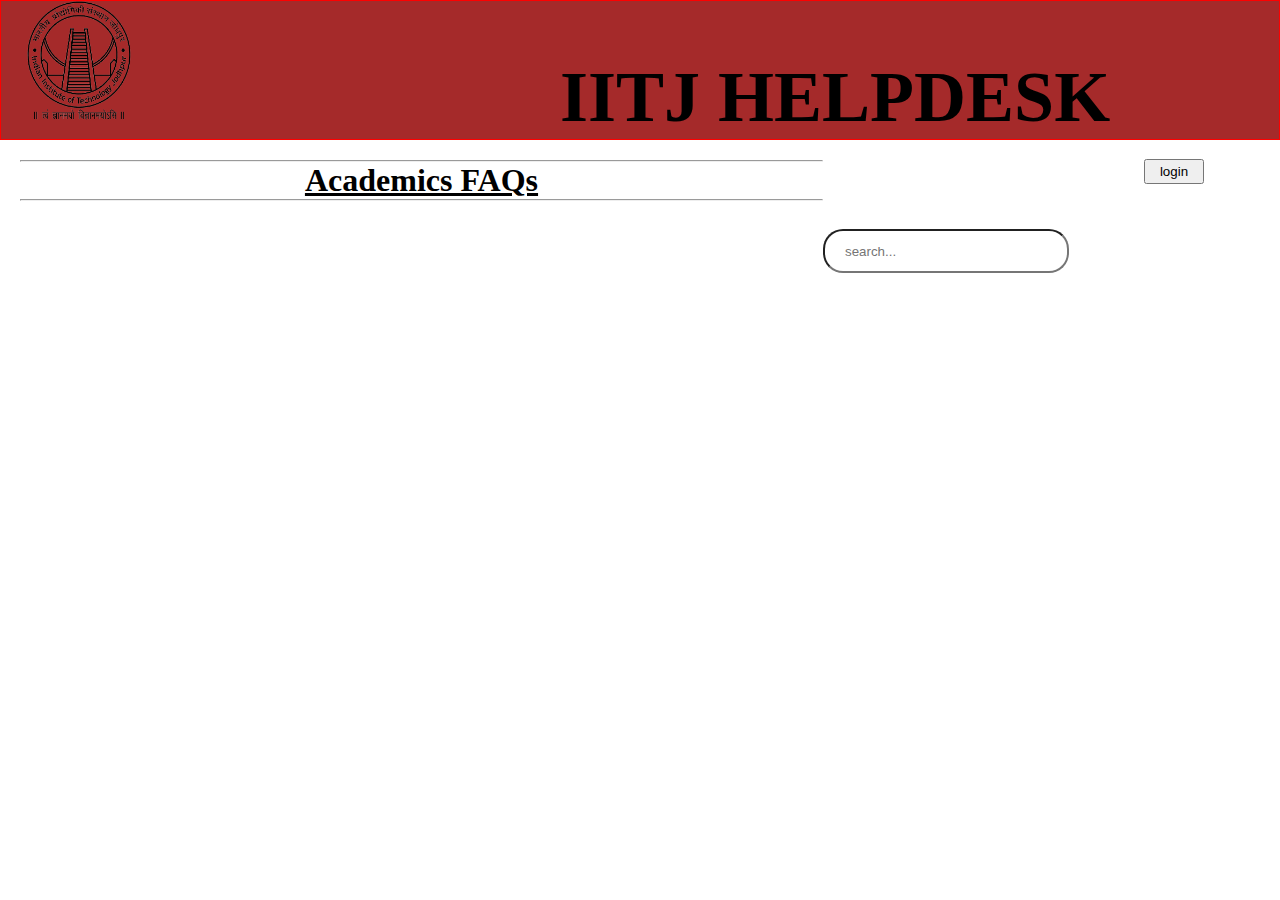
==== acadmic.html @ 95c16ca8 "Add files via upload" ====
<!DOCTYPE html>
<html lang="en">
<head>
    <meta charset="UTF-8">
    <meta http-equiv="X-UA-Compatible" content="IE=edge">
    <meta name="viewport" content="width=device-width, initial-scale=1.0">
    <title>Document</title>
    <link rel="stylesheet" href="style.css">
    <link rel="stylesheet" href="acadmic.css">
</head>
<body>
    <div class="head">
        <div class="logo">
            <img src="iitjlogo.png" alt="">
        </div>
        <h1>IITJ HELPDESK</h1>
        <button class="login"><a href="login.html"> login</a></button>
        <input type="search" placeholder="search...">
        
    </div>
    <div class="acad">
       <hr>
    <h1 >Academics FAQs</h1> <hr> 
    </div>
    
    <div></div>
</body>
</html>
---- style.css ----
*{
    margin: 0;
    padding: 0;
    box-sizing: border-box;
}
.head{
    border: 1px solid red;
    width: 100%;
    height: 140px;
    background-color: brown;
    position: sticky;
    top: 0;

}
.head h1{
    text-align: center;
    font-family: cursive;  
      font-weight: 900;
    font-size: 72px;
    display: inline-block;
    margin-left: 400px;
}
.logo img{
    width: 155px;
    height: 120px;
}
.logo{
    display: inline-block;
}
.head input{
    width: 246px;
    height: 28px;
    float: right;
    margin-top: 90px;
    border-radius: 20px;
    padding: 20px;
    
}
.head :placeholder-shown{
    font-weight: 500;
}
.login a{
   
    text-decoration: none;
   color: black;
}
.login{
    float: right;
    margin: 20px 75px;
    height: 25px;
    width: 60px;
}
.login:hover{
    background-color: bisque;
   
}
.navbar{
    border: 2px solid black;
    height: 50px;
    background-color: blanchedalmond;
}
.navbar a:hover{
   border-bottom: 2px solid black;
   color: red;
}
.home a{
 text-decoration: none;
 color: black;
 
}
.home{
    float: left;
    display: inline-block;
    margin-top: 5px;
    
    margin-left: 90px;
}
.carousel img{
    height: 370px;
    z-index: 10;
   
}
.fix{
    z-index: 30;
}
#faq{
    z-index: 20;
}
.ram{
    background-color: rgb(210, 195, 195);
    color: rgb(21, 18, 18);
    text-align: center;
    margin: 2px;
    padding: 10px;
    width: 175px;
}
.ram:hover{
    background-color: blue;
    color: rgb(27, 200, 62);
}
.list h1{
    text-align: center;
    text-decoration:  underline;
}
.list p{
    border:2px solid #817474;
    box-shadow: 10px 5px 5px rgb(43, 41, 41);
    margin-left: 150px;
    margin-right: 150px;
    padding: 75px;
}
.last{
    border: 2px solid transparent;
    background-color: rgb(48, 46, 43);
    height: 170px;
    color: aliceblue;
   padding: 57px;
    font-family: 'Segoe UI', Tahoma, Geneva, Verdana, sans-serif;
}
.icon{
    background-color: black;
    height: 45px;
}
.icon img{
    width: 45px;
    height: 40px;
    margin-left: 100px;
    filter: invert();
}
---- acadmic.css ----
.acad{
    margin: 20px;
    text-align: center;
    text-decoration: underline;
   
    font-weight: 100px;
}
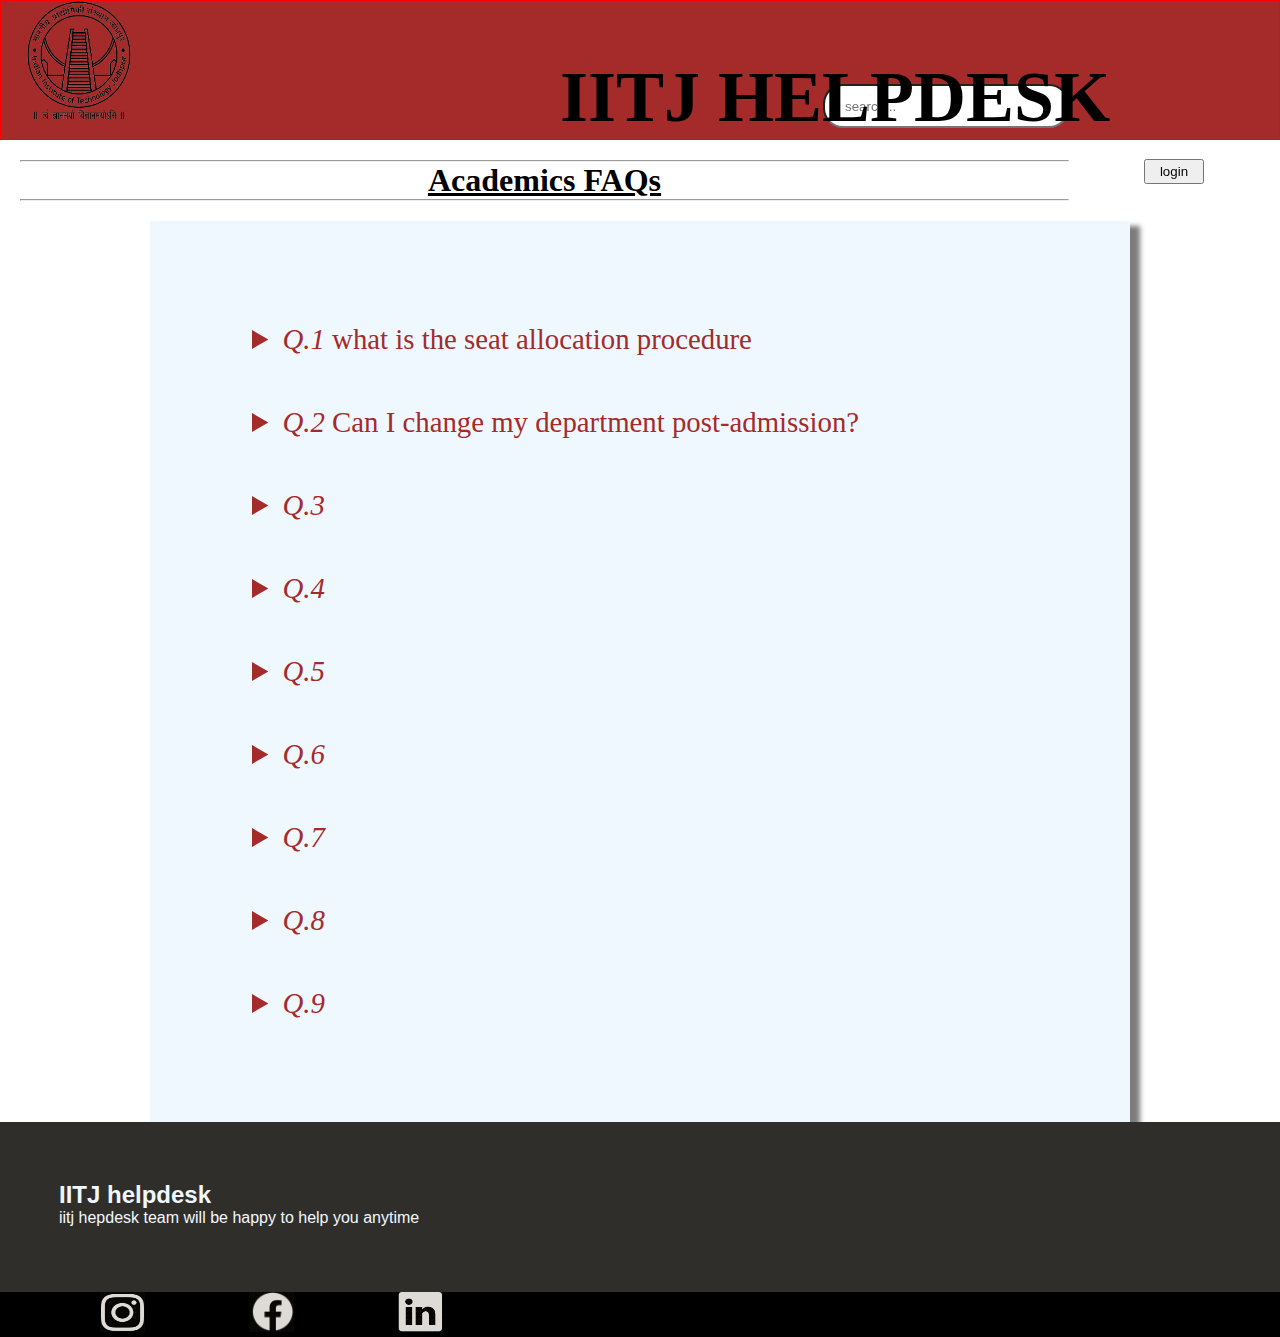
==== commit ff3b40de: "Add files via upload" ====
--- a/acadmic.html
+++ b/acadmic.html
@@ -23,6 +23,82 @@
     <h1 >Academics FAQs</h1> <hr> 
     </div>
     
-    <div></div>
+    <div class="question">
+        <div class="qa">
+            <details>
+                <summary><i>Q.1 </i> what is the seat allocation procedure</summary>
+                <h6>Answer:</h6>
+                <p>JOSAA seat allocation will be conducted in 6 rounds in addition of two rounds of mock seat allocation. The student should have registered themselves and filled their choices to participate in the seat allotment process. Next candidates will have to physically report at their nearest reporting centers for document verification, and select their option among freeze, slide and float.</p>
+            </details>
+        </div>
+        <div class="qa">
+            <details>
+                <summary><i>Q.2 </i>Can I change my department post-admission?</summary>
+                <h6>Answer:</h6>
+                <p>Yes, you can change your branch post admission. At the end of your first year you can apply for the branch change.</p>
+            </details>
+        </div>
+        
+        <div class="qa">
+            <details>
+                <summary><i>Q.3 </i></summary>
+                <h6>Answer:</h6>
+                <p></p>
+            </details>
+        </div>
+        <div class="qa">
+            <details>
+                <summary><i>Q.4 </i></summary>
+                <h6>Answer:</h6>
+                <p></p>
+            </details>
+        </div>
+        <div class="qa">
+            <details>
+                <summary><i>Q.5 </i></summary>
+                <h6>Answer:</h6>
+                <p></p>
+            </details>
+        </div>
+        <div class="qa">
+            <details>
+                <summary><i>Q.6 </i></summary>
+                <h6>Answer:</h6>
+                <p></p>
+            </details>
+        </div>
+        <div class="qa">
+            <details>
+                <summary><i>Q.7 </i></summary>
+                <h6>Answer:</h6>
+                <p></p>
+            </details>
+        </div>
+        <div class="qa">
+            <details>
+                <summary><i>Q.8 </i></summary>
+                <h6>Answer:</h6>
+                <p></p>
+            </details>
+        </div>
+        <div class="qa">
+            <details>
+                <summary><i>Q.9 </i></summary>
+                <h6>Answer:</h6>
+                <p></p>
+            </details>
+        </div>
+
+    </div>
+    <div class="last">
+        <h2>IITJ helpdesk</h2>
+        <p>iitj hepdesk team will be happy to help you anytime</p>
+
+    </div>
+    <div class="icon">
+        <a href="https://www.instagram.com/insta_iitj2019/"><img src="instgram.png" alt=""></i></a>
+        <a href="https://www.facebook.com/IITJOfficial/"><img src="facebook.png" alt=""></i></a> 
+        <a href="https://www.linkedin.com/school/sme-iitj/?originalSubdomain=in" ><img src="linkedin.png" alt=""></i></a> 
+       </div>
 </body>
 </html>--- a/style.css
+++ b/style.css
@@ -127,3 +127,9 @@
     margin-left: 100px;
     filter: invert();
 }
+@media only screen and (max-width: 1510px){
+    .head input {
+        margin-top: -55px;
+        
+    }
+}--- a/acadmic.css
+++ b/acadmic.css
@@ -2,6 +2,29 @@
     margin: 20px;
     text-align: center;
     text-decoration: underline;
-   
-    font-weight: 100px;
-}+}
+.question{
+    border: 2px solid transparent;
+    box-shadow: 10px 5px 5px rgb(125, 123, 123);
+    padding: 50px;
+    background-color: aliceblue;
+    margin-left: 150px;
+    margin-right: 150px;
+}
+.qa{
+    margin: 50px;
+}
+.qa p{
+    padding: 50px;
+    font-size: 1.3em;
+    color: #1a55cb;
+}
+.qa summary{
+    font-size: 1.8em;
+    color: brown;
+}
+.qa h6{
+    font-size: 1.2em;
+    margin-top: 20px;
+
+}
